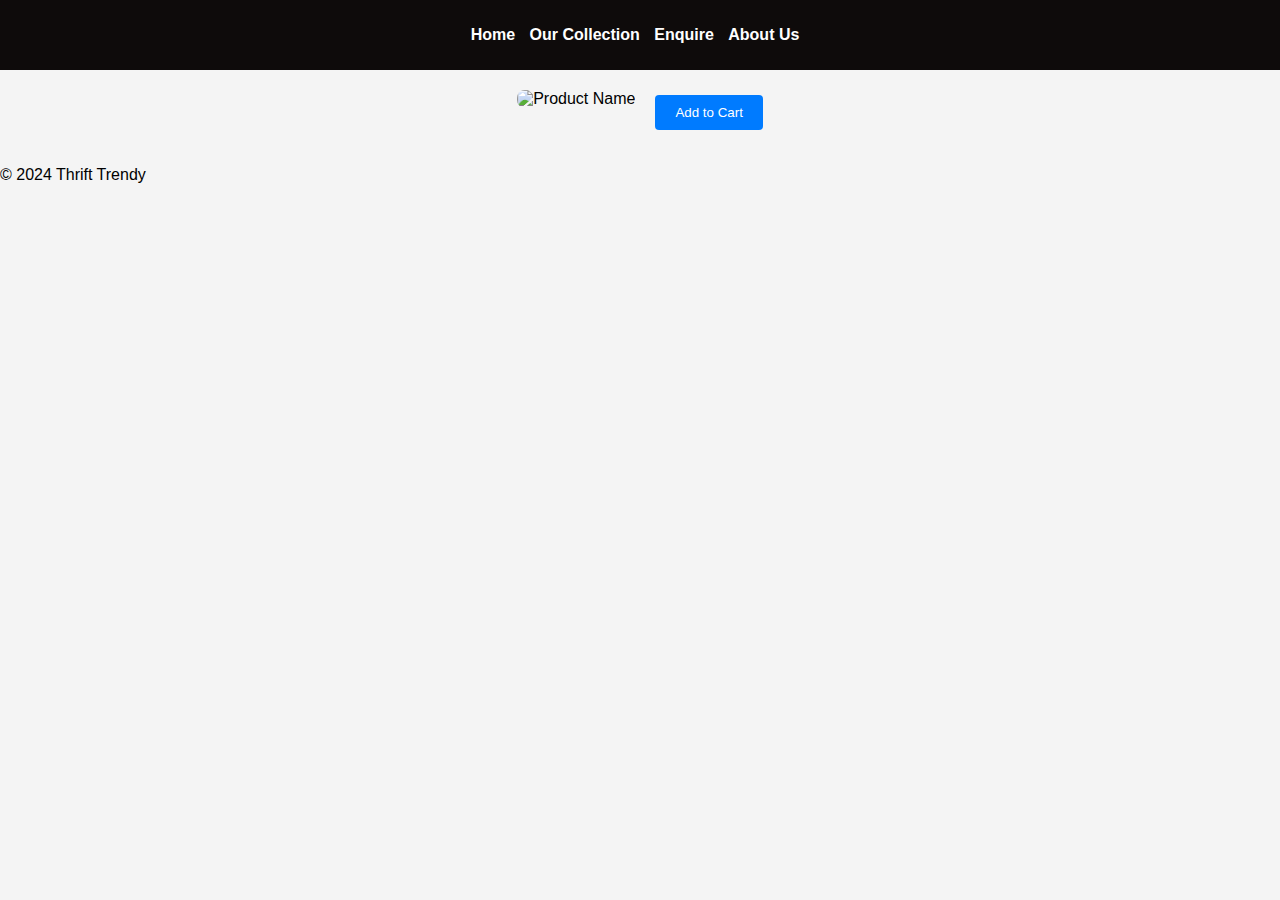
==== item.html @ 60394900 "first commit" ====
<!DOCTYPE html>
<html lang="en">

<head>
    <meta charset="UTF-8">
    <meta name="viewport" content="width=device-width, initial-scale=1.0">
    <title>Product Page</title>
    <link rel="stylesheet" href="item.css">
    <script type="module" src="item.js"></script>
</head>

<body>
    <header>

        <nav>
            <ul>
                <li><a href="index.html">Home</a></li>
                <li><a href="product.html">Our Collection</a></li>
                <li><a href="enquire.html">Enquire</a></li>
                <li><a href="about.html">About Us</a></li>
            </ul>
        </nav>
    </header>

    <main class="product-page">
        <div class="product-image">
            <img src="path/to/product-image.jpg" alt="Product Name">
        </div>
        <div class="product-info">
            <h2 id="product-name"></h2>
            <p id="product-price"></p>
            <p id="product-brand"></p>
            <p id="product-size"></p>
            <button>Add to Cart</button>
        </div>
    </main>
    <footer>
        <p>&copy; 2024 Thrift Trendy</p>
    </footer>
</body>

</html>
---- item.css ----
body {
    
    background-color: #f4f4f4;
    margin: 0;
    padding: 0;
    border: 0;
    font-family: 'Segoe UI', Tahoma, Geneva, Verdana, sans-serif;
    
}
header {
    
    background: #0e0b0b;
    color: #fff;
    padding: 10px 0;
    text-align: center;
    font-weight: bold;
    font-family: 'Segoe UI', Tahoma, Geneva, Verdana, sans-serif;
}
nav ul {
    list-style: none;
    padding: 0;
}

nav ul li {
    display: inline;
    margin-right: 10px;
}

nav a {
    text-decoration: none;
    color: #fff;
}

.product-page {
    display: flex;
    justify-content: center;
    align-items: flex-start;
    padding: 20px;
}

.product-image img {
    max-width: 300px;
    height: auto;
    border-radius: 8px;
}

.product-info {
    margin-left: 20px;
}

.product-info h2 {
    margin: 0;
    font-size: 24px;
}

.product-info p {
    margin: 5px 0;
}

button {
    padding: 10px 20px;
    background-color: #007BFF;
    color: white;
    border: none;
    border-radius: 4px;
    cursor: pointer;
}

button:hover {
    background-color: #0056b3;
}
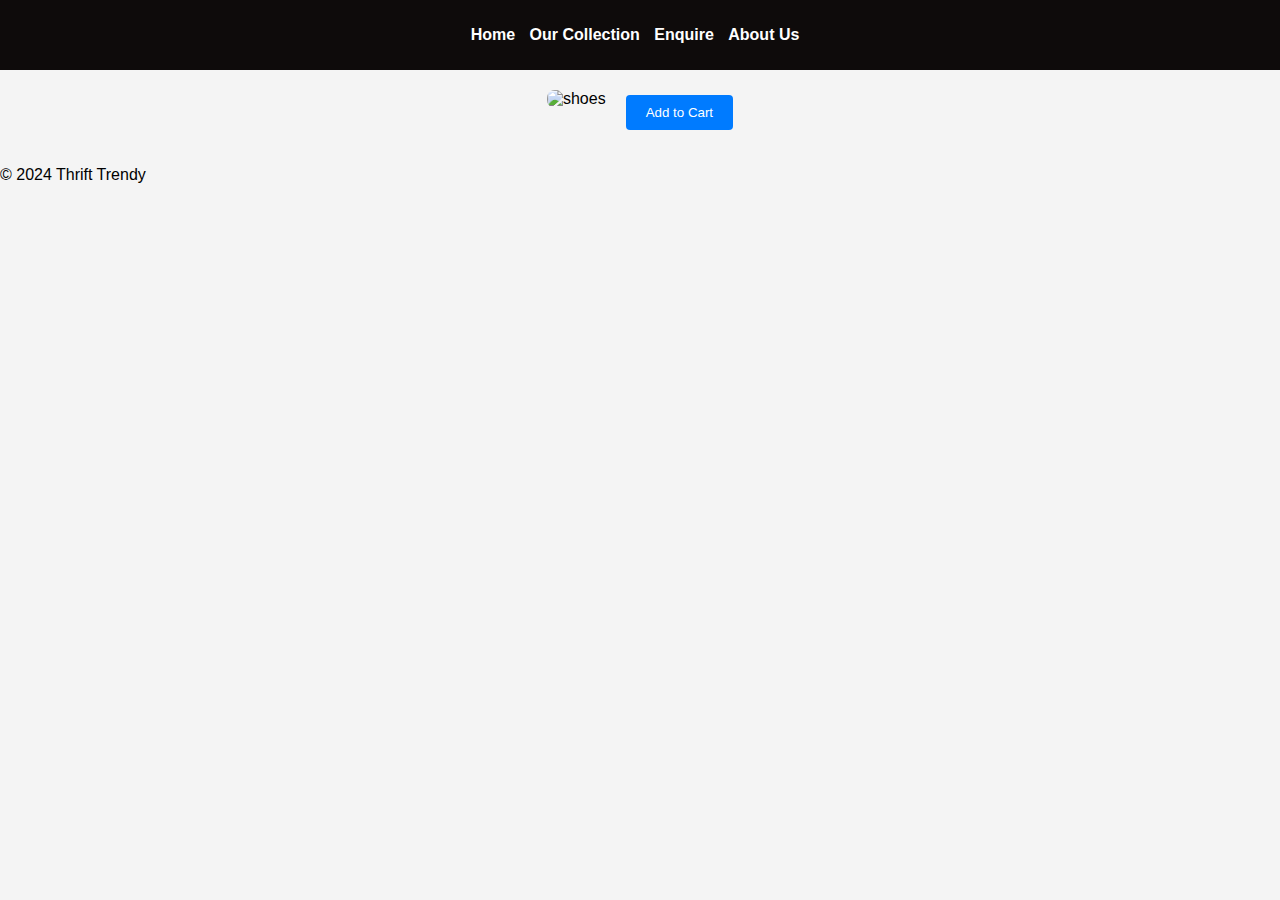
==== commit 0dc69c02: "last commit" ====
--- a/item.html
+++ b/item.html
@@ -24,7 +24,7 @@
 
     <main class="product-page">
         <div class="product-image">
-            <img src="path/to/product-image.jpg" alt="Product Name">
+            <img src="path/to/product-image.jpg" alt="shoes">
         </div>
         <div class="product-info">
             <h2 id="product-name"></h2>
